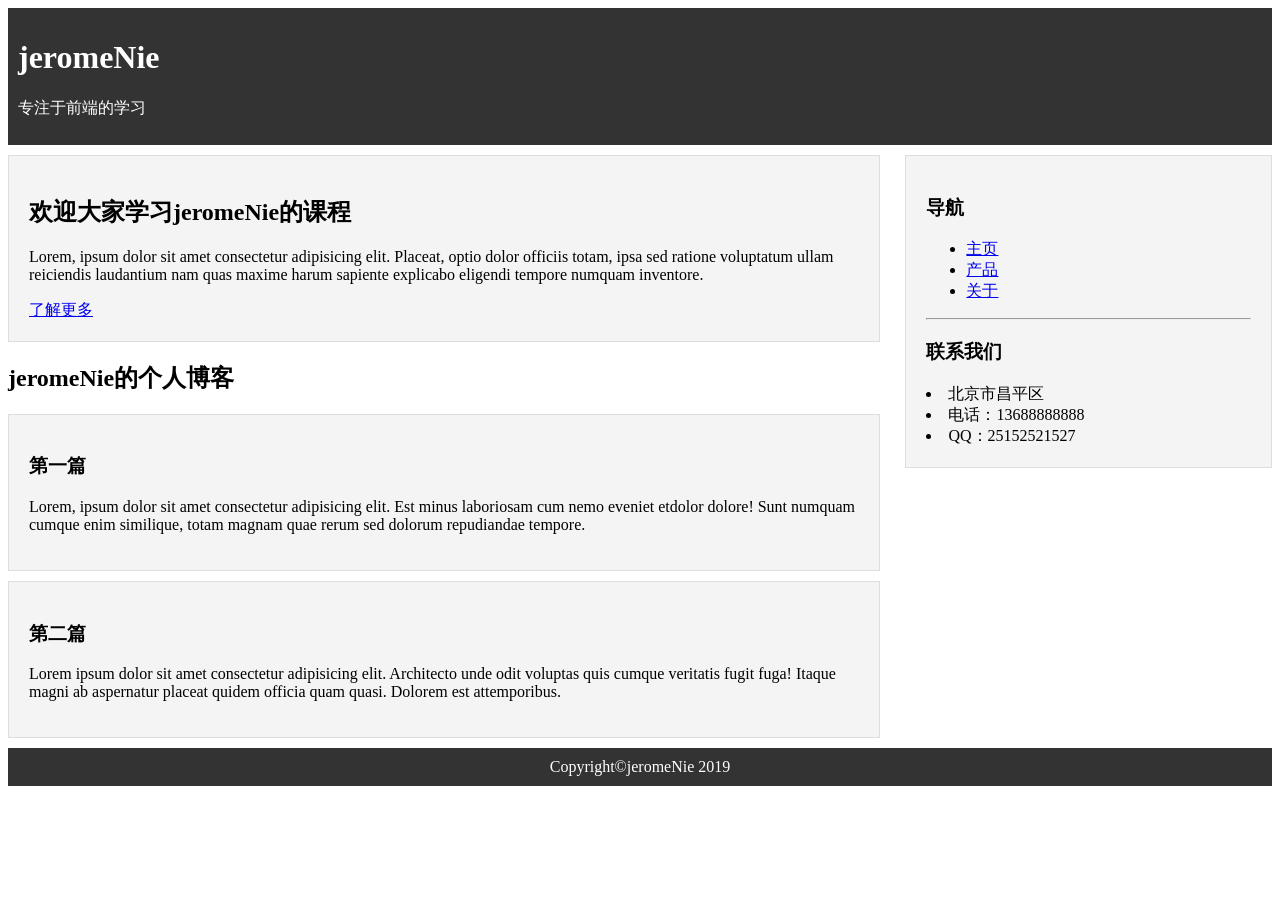
==== lesson1.html @ 27d2f351 "Create lesson1.html" ====
<!DOCTYPE html>
<html lang="en">

<head>
    <meta charset="UTF-8">
    <meta name="viewport" content="width=device-width, initial-scale=1.0">
    <meta http-equiv="X-UA-Compatible" content="ie=edge">
    <title>Document</title>
    <style>
        * {
            box-sizing: border-box;
        }

        .blackbg {
            background: #333;
            padding: 10px;
            margin-bottom: 10px;
            color: white;
        }

        .card {
            border: 1px solid #ddd;
            background: #f4f4f4;
            padding: 20px;
            margin-bottom: 10px;
        }

        .sect {
            width: 69%;
            float: left
        }

        #ctrl {
            clear: both
        }

        #aside {
            float: right;
            width: 29%;
        }

        .center {
            text-align: center;
        }
    </style>
</head>

<body>
    <header class='blackbg'>
        <h1>jeromeNie</h1>
        <p>专注于前端的学习</p>
    </header>
    <main class='sect'>
        <section class='card'>
            <h2>欢迎大家学习jeromeNie的课程</h2>
            <p>Lorem, ipsum dolor sit amet consectetur adipisicing elit. Placeat, optio dolor officiis totam, ipsa sed
                ratione voluptatum ullam reiciendis laudantium nam quas maxime harum sapiente explicabo eligendi tempore
                numquam inventore.</p>
            <a href="#">了解更多</a>
        </section>
        <section>
            <h2>jeromeNie的个人博客</h2>
            <article class='card'>

                <h3>第一篇</h3>
                <p>Lorem, ipsum dolor sit amet consectetur adipisicing elit. Est minus laboriosam
                    cum nemo eveniet etdolor dolore! Sunt numquam cumque enim similique,
                    totam magnam quae rerum sed dolorum repudiandae tempore.
                </p>
            </article>
            <article class='card'>
                <h3>第二篇</h3>
                <p>Lorem ipsum dolor sit amet consectetur adipisicing elit. Architecto unde
                    odit voluptas quis cumque veritatis fugit fuga! Itaque magni ab
                    aspernatur placeat quidem officia quam quasi. Dolorem est attemporibus.
                </p>
            </article>
        </section>
    </main>
    <aside class='card' id='aside'>
        <nav>
            <h3>导航</h3>
            <ul>
                <li><a href="#">主页</a></li>
                <li><a href="#">产品</a></li>
                <li><a href="#">关于</a></li>
            </ul>
        </nav>
        <hr>
        <nav>
            <h3>联系我们</h3>
            <li>北京市昌平区</li>
            <li>电话：13688888888</li>
            <li>QQ：25152521527</li>
        </nav>
    </aside>
    <div id=ctrl></div>
    <footer class='blackbg center'>
        Copyright&copy;jeromeNie 2019
    </footer>
</body>

</html>
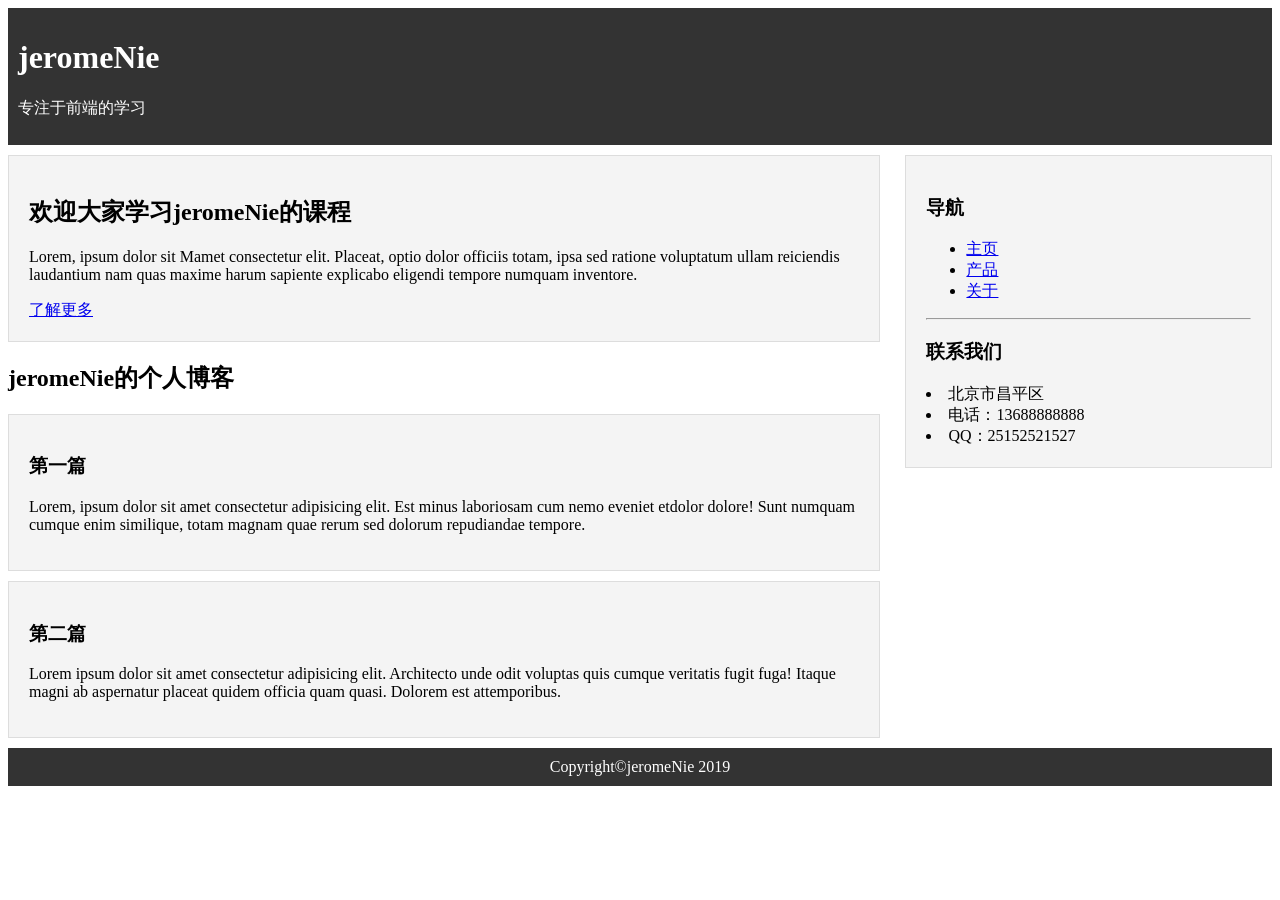
==== commit 09f7231e: "Update lesson1.html" ====
--- a/lesson1.html
+++ b/lesson1.html
@@ -7,6 +7,13 @@
     <meta http-equiv="X-UA-Compatible" content="ie=edge">
     <title>Document</title>
     <style>
+        body {
+            /* font-family: Arial, Helvetica, sans-serif;英文一般适用字体 */
+            /* font-family: '华文细黑', 'SimSun', '宋体';中文一般适用字体 */
+            font-family: 'Microsoft', '微软雅黑', STXihei;
+
+        }
+
         * {
             box-sizing: border-box;
         }
@@ -53,8 +60,11 @@
     <main class='sect'>
         <section class='card'>
             <h2>欢迎大家学习jeromeNie的课程</h2>
-            <p>Lorem, ipsum dolor sit amet consectetur adipisicing elit. Placeat, optio dolor officiis totam, ipsa sed
-                ratione voluptatum ullam reiciendis laudantium nam quas maxime harum sapiente explicabo eligendi tempore
+            <p>Lorem, ipsum dolor sit Mamet consectetur</span> elit. Placeat, optio
+                dolor officiis totam, ipsa sed
+                ratione voluptatum ullam reiciendis laudantium nam quas maxime
+                harum sapiente explicabo
+                eligendi tempore
                 numquam inventore.</p>
             <a href="#">了解更多</a>
         </section>
